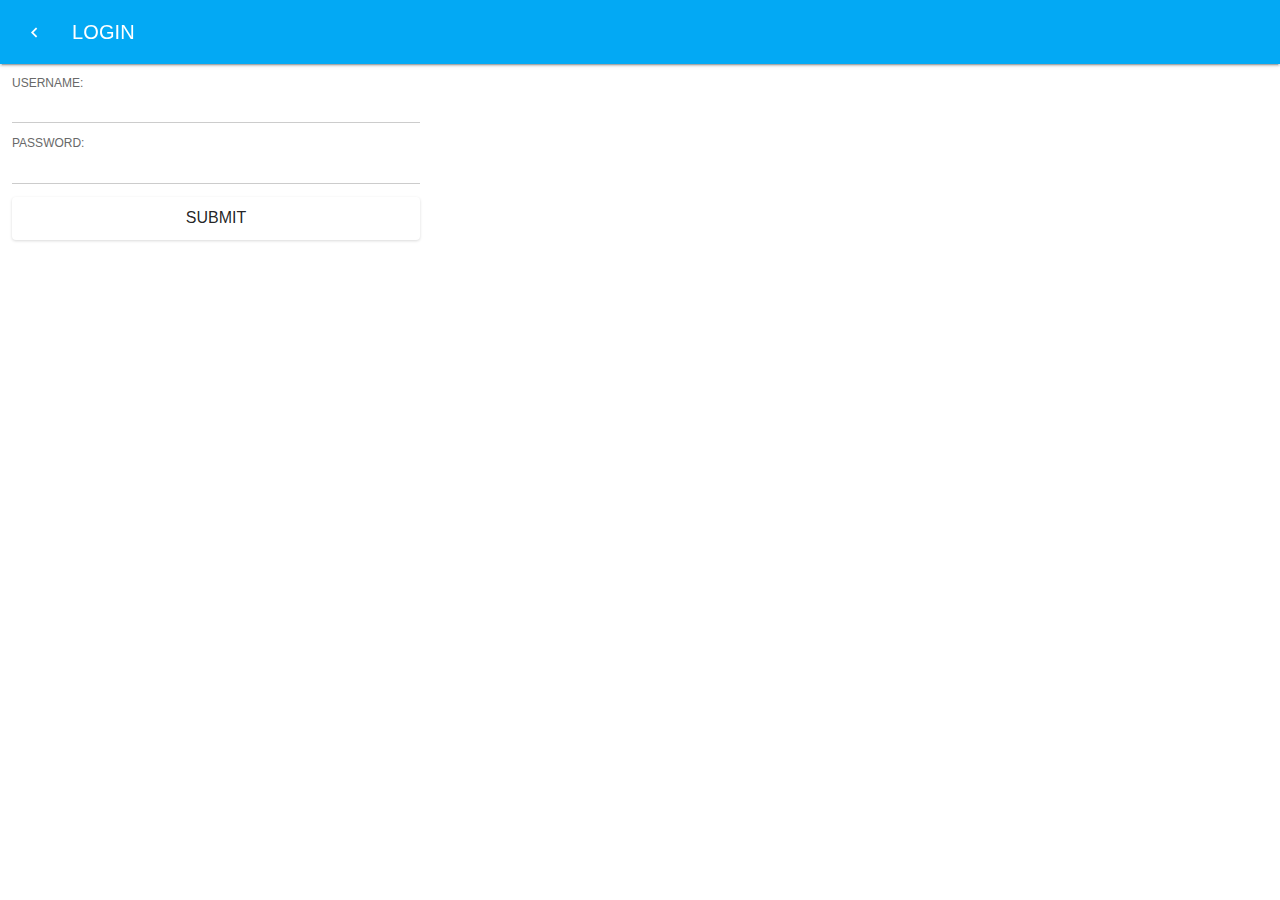
==== book-slots.html @ dae29c18 "added function for book-slot.html and renamed file booking to pay.html" ====
<!DOCTYPE HTML>
<html>

<head>
    <title>Book Slots</title>
    <meta name="viewport" content="width=device-width, initial-scale=1.0, maximum-scale=1.0, user-scalable=no" />
    
    <link rel="stylesheet" href="css/font-awesome.min.css" />
    <link rel="stylesheet" href="js/jquery-mobile/jquery.mobile-1.4.5.min.css" />
    <link rel="stylesheet" href="js/waves/waves.min.css" />
    <link rel="stylesheet" href="js/wow/animate.css" />
    <link rel="stylesheet" href="css/nativedroid2.css" />
    <link rel="stylesheet" href="css/app.css" />
    <script src="js/jquery-2.1.4.min.js"></script>
    <script type="text/javascript" src="js/app.js"></script>
    <style type="text/css">
        .btnFocus:active
             {
                background:olive !important;
             }
        .btnFocus:focus
             {
                background:olive !important;
             }
    </style>
</head>

<body>

    <div data-role="page" class="nd2-no-menu-swipe">

        <!--<nd2-include data-src="pages/fragments/panel.left.html"></nd2-include>-->

        <div data-role="header" data-position="fixed" class="wow fadeIn">
            <a href="dashboard.html" class="ui-btn ui-btn-left wow fadeIn" data-wow-delay='0.8s'>
                <i class="zmdi zmdi-chevron-left"></i>
            </a>
            <h1 class="wow fadeIn" data-wow-delay='0.4s'>Book Slots</h1>
        </div>

        <div role="main" class="ui-content wow fadeIn booking-page" data-inset="false" data-wow-delay="0.2s">                            
            <table data-role="table" id="book-slots-table" data-mode="" class="ui-responsive table-stroke">                
                <tbody>
                    <tr>
                        <td>Slot 1</td>
                        <td><button onclick="setSlotID(this.id);" id="btnA1" class="btnFocus">A1</button></td>
                        <td><button onclick="setSlotID(this.id);" id="btnA1" class="btnFocus">A2</button></td>
                        <td><button onclick="setSlotID(this.id);" id="btnA1" class="btnFocus">A3</button></td>
                    </tr>
                    <tr>
                        <td>Slot 2</td>
                        <td><button onclick="setSlotID(this.id);" id="btnB1" class="btnFocus">B1</button></td>
                        <td><button onclick="setSlotID(this.id);" id="btnB2" class="btnFocus">B2</button></td>
                        <td><button onclick="setSlotID(this.id);" id="btnB3" class="btnFocus">B3</button></td>
                    </tr>
                    <tr>
                        <td>Slot 3</td>
                        <td><button onclick="setSlotID(this.id);" id="btnC1" class="btnFocus">C1</button></td>
                        <td><button onclick="setSlotID(this.id);" id="btnC2" class="btnFocus">C2</button></td>
                        <td><button onclick="setSlotID(this.id);" id="btnC3" class="btnFocus">C3</button></td>
                    </tr>                   
                </tbody>
            </table>
            <br>
            <div class="row">
                    <div class="col-xs-12 col-sm-6 col-md-4">
                        <div class="box">
                            <label for="vehicle_no">Vehicle Number:</label>
                            <input type="text" name="vehicle_no" id="vehi_no" value="" data-clear-btn="true" placeholder="">
                        </div>
                    </div>
                </div>
            <br>
            <a onclick="boolSlotRedirect();" class="ui-btn ui-btn-raised clr-primary waves-effect waves-button waves-effect waves-button" href="javascript:;">Book Slot</a>
        </div>
    </div>

    <script src="js/jquery-ui-1.11.4.min.js"></script>
    <script src="js/jquery-mobile/jquery.mobile-1.4.5.min.js"></script>
    <script src="js/waves/waves.min.js"></script>
    <script src="js/wow/wow.min.js"></script>
    <script src="js/nativedroid2.js"></script>
    <script src="nd2settings.js"></script>
    <script>      
        callback = function(){};
        checkLogin(callback);        
    </script>
    <style>                        
            body {
                opacity: 0;
            }                         
        </style>
</body>

</html>
---- js/waves/waves.min.css ----
/*!
 * Waves v0.7.2
 * http://fian.my.id/Waves 
 * 
 * Copyright 2014 Alfiana E. Sibuea and other contributors 
 * Released under the MIT license 
 * https://github.com/fians/Waves/blob/master/LICENSE 
 */

.waves-effect {
/*	position: relative;*/
	cursor: pointer;
/*	display: inline-block;*/
	overflow: hidden;
	-webkit-user-select: none;
	-moz-user-select: none;
	-ms-user-select: none;
	user-select: none;
	-webkit-tap-highlight-color: transparent
}
.waves-effect .waves-ripple {
	position: absolute;
	border-radius: 50%;
	width: 100px;
	height: 100px;
	margin-top: -50px;
	margin-left: -50px;
	opacity: 0;
	background: rgba(0,0,0,.2);
	background: -webkit-radial-gradient(rgba(0,0,0,.2) 0,rgba(0,0,0,.3) 40%,rgba(0,0,0,.4) 50%,rgba(0,0,0,.5) 60%,rgba(255,255,255,0) 70%);
	background: -o-radial-gradient(rgba(0,0,0,.2) 0,rgba(0,0,0,.3) 40%,rgba(0,0,0,.4) 50%,rgba(0,0,0,.5) 60%,rgba(255,255,255,0) 70%);
	background: -moz-radial-gradient(rgba(0,0,0,.2) 0,rgba(0,0,0,.3) 40%,rgba(0,0,0,.4) 50%,rgba(0,0,0,.5) 60%,rgba(255,255,255,0) 70%);
	background: radial-gradient(rgba(0,0,0,.2) 0,rgba(0,0,0,.3) 40%,rgba(0,0,0,.4) 50%,rgba(0,0,0,.5) 60%,rgba(255,255,255,0) 70%);
	-webkit-transition: all .5s ease-out;
	-moz-transition: all .5s ease-out;
	-o-transition: all .5s ease-out;
	transition: all .5s ease-out;
	-webkit-transition-property: -webkit-transform, opacity;
	-moz-transition-property: -moz-transform, opacity;
	-o-transition-property: -o-transform, opacity;
	transition-property: transform, opacity;
	-webkit-transform: scale(0) translate(0,0);
	-moz-transform: scale(0) translate(0,0);
	-ms-transform: scale(0) translate(0,0);
	-o-transform: scale(0) translate(0,0);
	transform: scale(0) translate(0,0);
	pointer-events: none
}
.waves-effect.waves-light .waves-ripple {
	background: rgba(255,255,255,.4);
	background: -webkit-radial-gradient(rgba(255,255,255,.2) 0,rgba(255,255,255,.3) 40%,rgba(255,255,255,.4) 50%,rgba(255,255,255,.5) 60%,rgba(255,255,255,0) 70%);
	background: -o-radial-gradient(rgba(255,255,255,.2) 0,rgba(255,255,255,.3) 40%,rgba(255,255,255,.4) 50%,rgba(255,255,255,.5) 60%,rgba(255,255,255,0) 70%);
	background: -moz-radial-gradient(rgba(255,255,255,.2) 0,rgba(255,255,255,.3) 40%,rgba(255,255,255,.4) 50%,rgba(255,255,255,.5) 60%,rgba(255,255,255,0) 70%);
	background: radial-gradient(rgba(255,255,255,.2) 0,rgba(255,255,255,.3) 40%,rgba(255,255,255,.4) 50%,rgba(255,255,255,.5) 60%,rgba(255,255,255,0) 70%)
}
.waves-effect.waves-classic .waves-ripple {
	background: rgba(0,0,0,.2)
}
.waves-effect.waves-classic.waves-light .waves-ripple {
	background: rgba(255,255,255,.4)
}
.waves-notransition {
	-webkit-transition: none !important;
	-moz-transition: none !important;
	-o-transition: none !important;
	transition: none !important
}
.waves-button, .waves-circle {
	-webkit-transform: translateZ(0);
	-moz-transform: translateZ(0);
	-ms-transform: translateZ(0);
	-o-transform: translateZ(0);
	transform: translateZ(0);
	/*-webkit-mask-image: -webkit-radial-gradient(circle,#fff 100%,#000 100%)*/
}
.waves-button, .waves-button:hover, .waves-button:visited, .waves-button-input {
	white-space: nowrap;
/*	vertical-align: middle;*/
	cursor: pointer;
/*	border: none;*/
	outline: 0;
	color: inherit;
	background-color: transparent;
/*	font-size: 1em;
	line-height: 1em;
	text-align: center;
	text-decoration: none;*/
	z-index: 1
}
.waves-button {
/*	padding: .85em 1.1em;
	border-radius: .2em*/
}
.waves-button-input {
/*	margin: 0;
	padding: .85em 1.1em*/
}
.waves-input-wrapper {
/*	border-radius: .2em;*/
	vertical-align: bottom
}
.waves-input-wrapper.waves-button {
	padding: 0;
}
.waves-input-wrapper .waves-button-input {
	position: relative;
	top: 0;
	left: 0;
	z-index: 1
}
.waves-circle {
	text-align: center;
	width: 2.5em;
	height: 2.5em;
	line-height: 2.5em;
	border-radius: 50%
}
.waves-float {
	-webkit-mask-image: none;
	/*box-shadow: 0 1px 1.5px 1px rgba(0,0,0,.12);*/
	-webkit-transition: all 300ms;
	-moz-transition: all 300ms;
	-o-transition: all 300ms;
	transition: all 300ms
}
.waves-float:active {
	/*box-shadow: 0 8px 20px 1px rgba(0,0,0,.3)*/
}
.waves-block {
	display: block
}
a.waves-effect .waves-ripple {
	z-index: -1
}
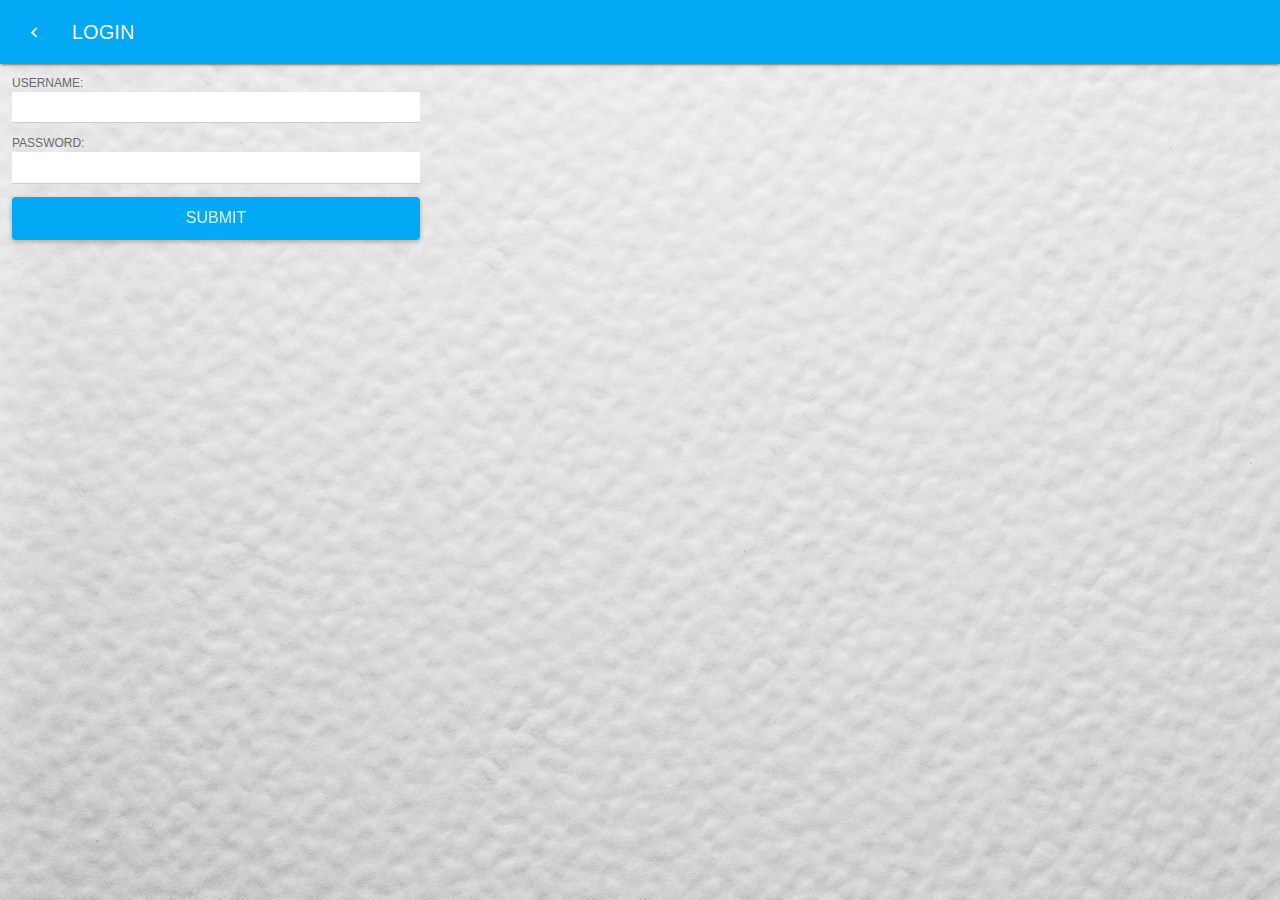
==== commit c4930539: "booking slots fixes" ====
--- a/book-slots.html
+++ b/book-slots.html
@@ -13,16 +13,6 @@
     <link rel="stylesheet" href="css/app.css" />
     <script src="js/jquery-2.1.4.min.js"></script>
     <script type="text/javascript" src="js/app.js"></script>
-    <style type="text/css">
-        .btnFocus:active
-             {
-                background:olive !important;
-             }
-        .btnFocus:focus
-             {
-                background:olive !important;
-             }
-    </style>
 </head>
 
 <body>
@@ -38,26 +28,38 @@
             <h1 class="wow fadeIn" data-wow-delay='0.4s'>Book Slots</h1>
         </div>
 
-        <div role="main" class="ui-content wow fadeIn booking-page" data-inset="false" data-wow-delay="0.2s">                            
+        <div role="main" class="ui-content wow fadeIn booking-page" data-inset="false" data-wow-delay="0.2s">
+            <br>
+            <ul data-role="listview" data-icon="false" class="ui-listview" style="text-align:center;">
+                </li>
+                    <span class="colorRef red">&nbsp;</span> Booked
+                </li>
+                </li>
+                    <span class="colorRef green">&nbsp;</span> Available 
+                </li>
+                </li>
+                    <span class="colorRef olive">&nbsp;</span> Selected 
+                </li>
+            </ul>                            
             <table data-role="table" id="book-slots-table" data-mode="" class="ui-responsive table-stroke">                
                 <tbody>
                     <tr>
                         <td>Slot 1</td>
-                        <td><button onclick="setSlotID(this.id);" id="btnA1" class="btnFocus">A1</button></td>
-                        <td><button onclick="setSlotID(this.id);" id="btnA1" class="btnFocus">A2</button></td>
-                        <td><button onclick="setSlotID(this.id);" id="btnA1" class="btnFocus">A3</button></td>
+                        <td><button onclick="setSlotID(this.id);" id="btnA1" class="btnFocus ui-btn">A1</button></td>
+                        <td><button onclick="setSlotID(this.id);" id="btnA2" class="btnFocus ui-btn">A2</button></td>
+                        <td><button onclick="setSlotID(this.id);" id="btnA3" class="btnFocus ui-btn">A3</button></td>
                     </tr>
                     <tr>
                         <td>Slot 2</td>
-                        <td><button onclick="setSlotID(this.id);" id="btnB1" class="btnFocus">B1</button></td>
-                        <td><button onclick="setSlotID(this.id);" id="btnB2" class="btnFocus">B2</button></td>
-                        <td><button onclick="setSlotID(this.id);" id="btnB3" class="btnFocus">B3</button></td>
+                        <td><button onclick="setSlotID(this.id);" id="btnB1" class="btnFocus ui-btn">B1</button></td>
+                        <td><button onclick="setSlotID(this.id);" id="btnB2" class="btnFocus ui-btn">B2</button></td>
+                        <td><button onclick="setSlotID(this.id);" id="btnB3" class="btnFocus ui-btn">B3</button></td>
                     </tr>
                     <tr>
                         <td>Slot 3</td>
-                        <td><button onclick="setSlotID(this.id);" id="btnC1" class="btnFocus">C1</button></td>
-                        <td><button onclick="setSlotID(this.id);" id="btnC2" class="btnFocus">C2</button></td>
-                        <td><button onclick="setSlotID(this.id);" id="btnC3" class="btnFocus">C3</button></td>
+                        <td><button onclick="setSlotID(this.id);" id="btnC1" class="btnFocus ui-btn">C1</button></td>
+                        <td><button onclick="setSlotID(this.id);" id="btnC2" class="btnFocus ui-btn">C2</button></td>
+                        <td><button onclick="setSlotID(this.id);" id="btnC3" class="btnFocus ui-btn">C3</button></td>
                     </tr>                   
                 </tbody>
             </table>
--- a/css/app.css
+++ b/css/app.css
@@ -102,6 +102,7 @@
     -webkit-animation:fade 3000ms infinite;
 }
 
+
 .btn-disable-sameuser
         {
         cursor: not-allowed;
@@ -112,8 +113,6 @@
         background-color: red;
 
         }
-
-
 
             #book-slots-table td {
                 padding: 20px 10px;
@@ -136,7 +135,7 @@
             }
 
 
-            .booking-page .btnFocus:active, .booking-page .btnFocus:hover
+            .booking-page .btnFocus:active, .booking-page .btnFocus:hover, #book-slots-table tbody td.tempBooked 
              {
                 background:olive !important;
              }
@@ -144,6 +143,7 @@
              {
                 background:olive !important;
              }
+             
            /* .booking-page .btnBooked:active, .booking-page .btnBooked:hover
              {
                 background:red !important;
@@ -151,4 +151,25 @@
             .booking-page .btnFocus:focus
              {
                 background:red !important;
-             }*/+             }*/
+             
+              .ui-page {
+                background: url("../img/bg3.jpg");     
+             }
+             
+             .colorRef.red {
+                padding: 0px 5px;
+                border: 1px solid red;
+                background: red;
+            }
+             .colorRef.green {
+                padding: 0px 5px;
+                border: 1px solid green;
+                background: green;
+            }
+             .colorRef.olive {
+                padding: 0px 5px;
+                border: 1px solid olive ;
+                background: olive;
+            }
+            